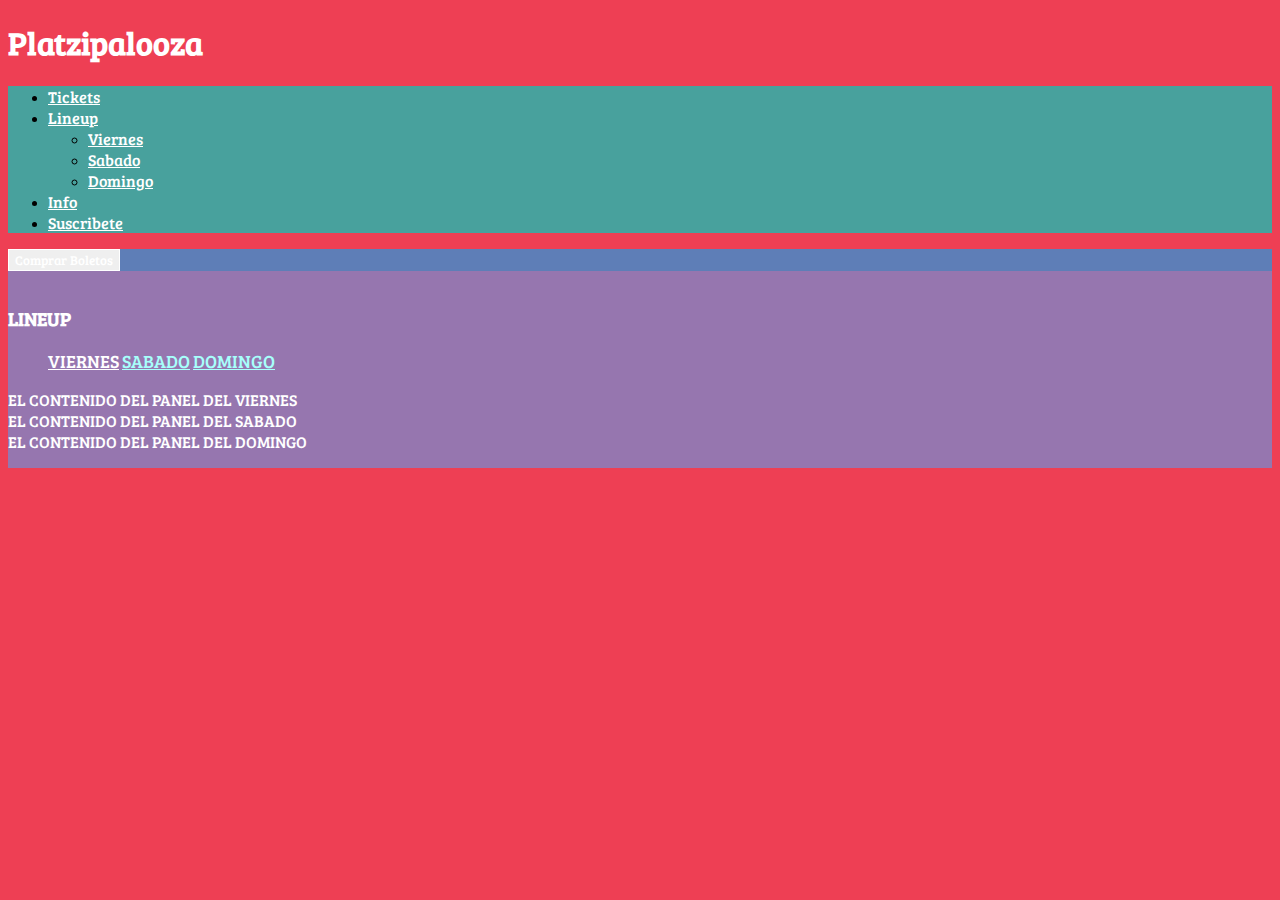
==== index.html @ 290b8fea "Se estilizaron los paneles y los tabs para agregar la funcion" ====
<!doctype html>
<html class="no-js" lang="en" dir="ltr">
  <head>
    <meta charset="utf-8">
    <meta http-equiv="x-ua-compatible" content="ie=edge">
    <meta name="viewport" content="width=device-width, initial-scale=1.0">
    <title>Platzipalooza</title>
    <link rel="stylesheet" type="text/css" href="icons/foundation-icons.css">
    <!--
      Sistema de grillas mejorads con foundation flex
    -->
    <link rel="stylesheet" href="css/foundation-flex.css">
    <link href="https://fonts.googleapis.com/css?family=Bree+Serif" rel="stylesheet">
    <link rel="stylesheet" href="css/app.css">
  </head>
  <body>

    <!-- Social -->
    <section id="social-container">
      <div class="row align-center text-center">
        <div class="small-1 column">
          <a href="#" target="_blank">
            <i class="fi-social-facebook"></i>
          </a>
        </div>
        <div class="small-1 column">
          <a href="#" target="_blank">
            <i class="fi-social-twitter"></i>
          </a>
        </div>
        <div class="small-1 column">
          <a href="#" target="_blank">
            <i class="fi-social-instagram"></i>
          </a>
        </div>
      </div>
    </section>
    <!-- Social -->
    <!-- Logo -->
    <section id="logo-container">
      <div class="callout text-center">
        <h1>Platzipalooza</h1>
      </div>
    </section>
    <!-- Logo -->

    <!-- Menu-->
    <section id="menu-container">
    <!-- Si queremos que los iconos se muestren arriba del texto del menu se agrega a ul la clase icon-top-->
      <ul class="menu dropdown align-spaced" data-dropdown-menu>
      <!-- -->
      <!-- Para poder marcar en que seccion nos encontramos podemos agregar la clase active-->
      <!-- Si queremos agregar el icono con el texto dentro del menu se agrega el tag i mas la clase fi del icono-->
        <li><a href="#">Tickets</a></li>
        <li>
          <a href="#">Lineup</a>
           <ul id="submenu-container" class="menu">
            <li><a href="#">Viernes</a></li>
            <li><a href="#">Sabado</a></li>
            <li><a href="#">Domingo</a></li>
          </ul>
        </li>
        <li><a href="#">Info</a></li>
        <li><a href="#">Suscribete</a></li>
      </ul>
    </section>
    <!-- Menu -->

    <!-- Tickets -->
    <section id="tickets-action">
        <div class="callout large text-center">
          <a href="#">
            <button class="large hollow button">Comprar Boletos</button>
          </a>
        </div>
    </section>
    <!-- /Tickets -->

    <!-- Lineup -->
    <section id="lineup-container">
    <!-- La clase text-center es de foundation -->
      <h3 class="text-center">Lineup</h3>
      <ul class="tabs text-center" data-tabs id="lineup-tabs">
        <li class="tabs-title is-active"><a href="#panelViernes">Viernes</a></li>
        <li class="tabs-title"><a href="#panelSabado">Sabado</a></li>
        <li class="tabs-title"><a href="#panelDomingo">Domingo</a></li>
      </ul>
      <!-- Tabs content -->
      <div class="tabs-content" data-tabs-content="lineup-tabs">
        <div class="tabs-panel is-active" id="panelViernes">
          El contenido del panel del viernes
        </div>
        <div class="tabs-panel" id="panelSabado">
          El contenido del panel del sabado
        </div>
        <div class="tabs-panel" id="panelDomingo">
          El contenido del panel del domingo
        </div>
      </div>
    </section>
    <!-- /Lineup -->

    <script src="js/vendor/jquery.js"></script>
    <script src="js/vendor/what-input.js"></script>
    <script src="js/vendor/foundation.js"></script>
    <script src="js/app.js"></script>
  </body>
</html>
---- css/app.css ----
body{
	background-color: #ee3f54;
	
}

h1, h2, h3, h4, h5, h6, button{
	font-family: 'Bree Serif', serif;
}

#social-container{
	background-color: #1c3643;
}

#logo-container .callout{
	background-color: #ee3f54;
	color: white;
	margin-bottom: 0;

}

#menu-container{
	background-color: #48a19d;

}

#menu-container li a{
	color: white;
	font-family: 'Bree Serif', serif;
	
}

#submenu-container{
	border: 0;
}

#menu-container li a:hover,
#submenu-container li a:hover{
	color: #f6e15f;	
}

#submenu-container li a{
	background-color: #48a19d;	
	color: white;

}

#tickets-action .callout{
	background-color: #5e7eb7;
	color: white;
	margin-bottom: 0;
}

#tickets-action .callout button{
	color: white;
	border: 1px solid white;
}

#lineup-container{
	padding: 1em 0;

}

#lineup-container,
#lineup-container .tabs-panel,
#lineup-container .tabs,
#lineup-container .tabs .tabs-title,
#lineup-container .tabs .tabs-title.is-active a{
	background-color: #9676af;
	color: white;
	border: 0;
	text-transform: uppercase;
	font-family: 'Bree Serif', serif;
}

.tabs-content{
	border: 0;
}

#lineup-container .tabs .tabs-title a{
	font-size: 18px;
	color: #a7fffb;

}

#lineup-container .tabs .tabs-title a:hover{
	color: white;
	background-color: #9676af;
}


/*
Foundation no permite centrarlo, agregar estilo adicional
*/
.tabs-title{
display: inline-block;
float: none;
}
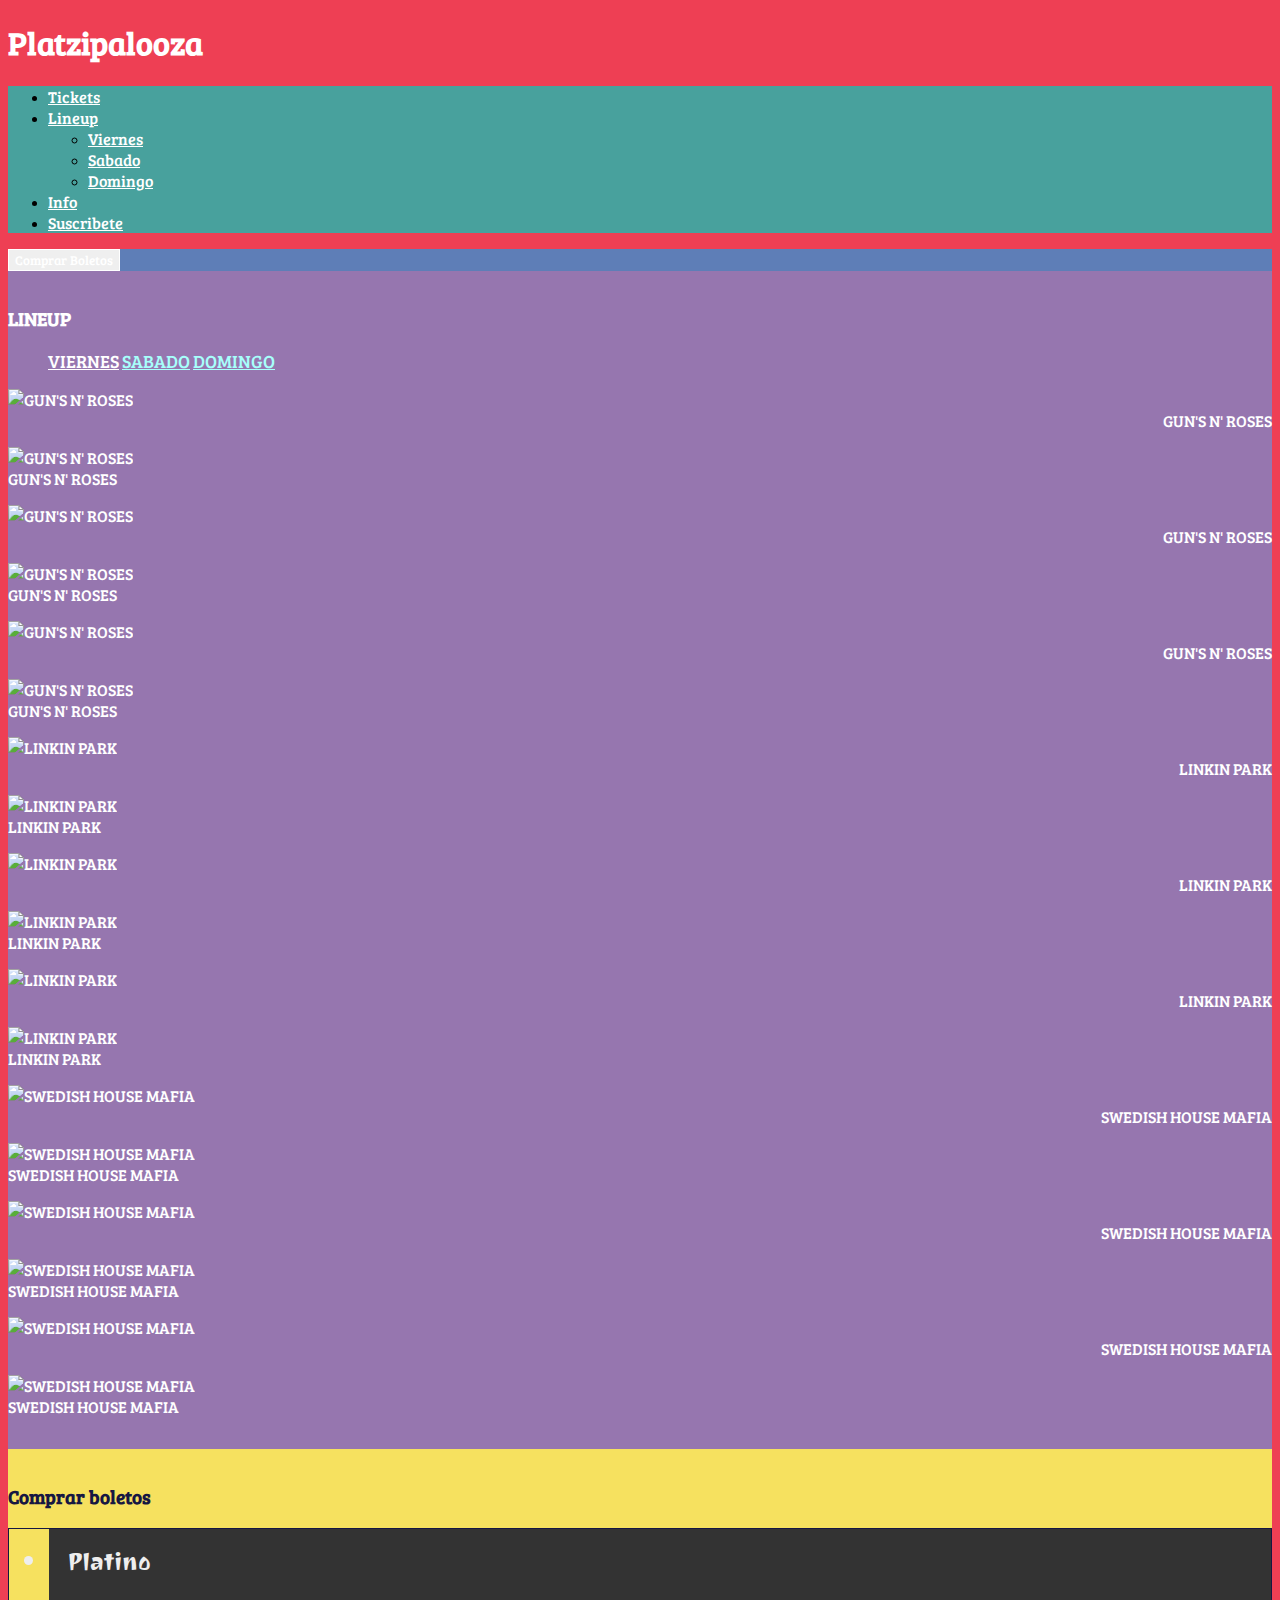
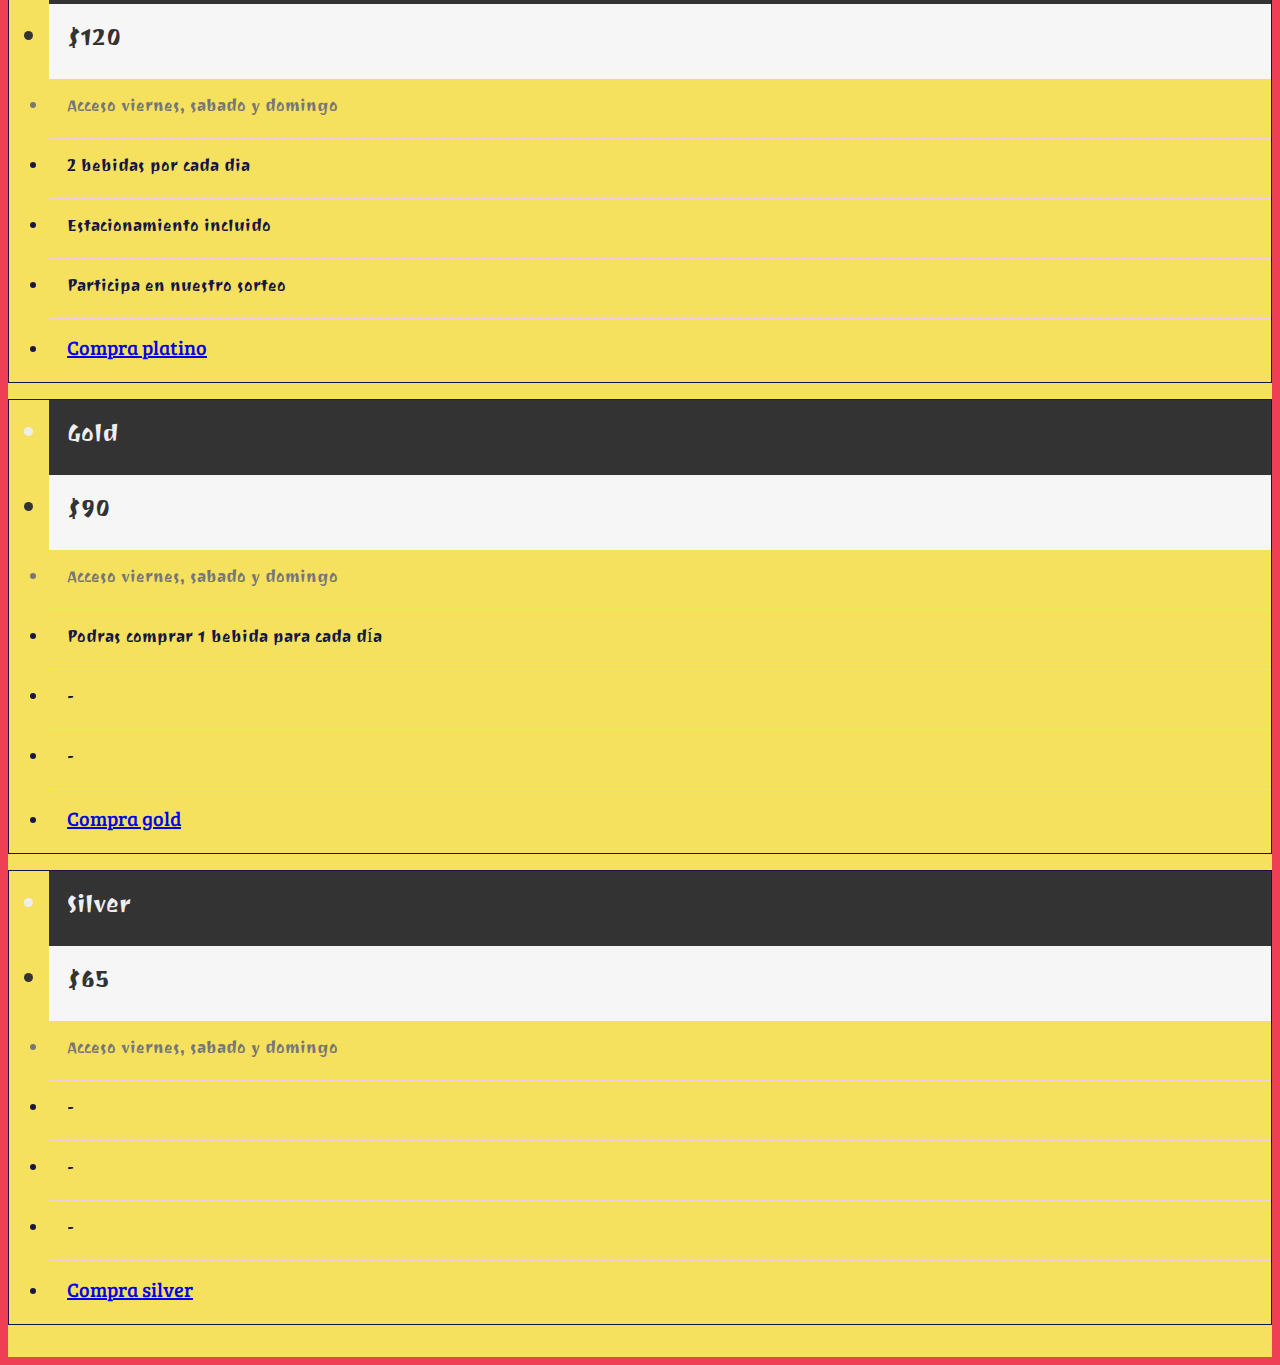
==== commit 34cf51f1: "Se agrego la tabla de precios y se agrego el css de la tabla como referencia" ====
--- a/index.html
+++ b/index.html
@@ -10,7 +10,8 @@
       Sistema de grillas mejorads con foundation flex
     -->
     <link rel="stylesheet" href="css/foundation-flex.css">
-    <link href="https://fonts.googleapis.com/css?family=Bree+Serif" rel="stylesheet">
+    <link href="https://fonts.googleapis.com/css?family=Bree+Serif|Ravi+Prakash" rel="stylesheet">
+    <link rel="stylesheet" type="text/css" href="css/pricing-table.css">
     <link rel="stylesheet" href="css/app.css">
   </head>
   <body>
@@ -88,17 +89,207 @@
       <!-- Tabs content -->
       <div class="tabs-content" data-tabs-content="lineup-tabs">
         <div class="tabs-panel is-active" id="panelViernes">
-          El contenido del panel del viernes
+          <div class="row">
+            <div class="small-12 medium-6 column">
+                <div class="orbit-container">
+                  <div class="orbit-slide">
+                    <img class="orbit-image" src="http://i2.mirror.co.uk/incoming/article675034.ece/ALTERNATES/s615/Axl-Rose-and-Slash-of-Guns-N-Roses-perform-live-at-Rock-In-Rio-II-on-January-15-1991.jpg" alt="Gun's n' Roses">
+                    <figcaption class="orbit-caption">Gun's n' Roses</figcaption>
+                  </div>
+                </div>
+            </div>
+            <div class="small-12 medium-6 column">
+                <div class="orbit-container">
+                  <div class="orbit-slide">
+                    <img class="orbit-image" src="http://i2.mirror.co.uk/incoming/article675034.ece/ALTERNATES/s615/Axl-Rose-and-Slash-of-Guns-N-Roses-perform-live-at-Rock-In-Rio-II-on-January-15-1991.jpg" alt="Gun's n' Roses">
+                    <figcaption class="orbit-caption">Gun's n' Roses</figcaption>
+                  </div>
+                </div>
+            </div>
+            <div class="small-12 medium-6 column">
+                <div class="orbit-container">
+                  <div class="orbit-slide">
+                    <img class="orbit-image" src="http://i2.mirror.co.uk/incoming/article675034.ece/ALTERNATES/s615/Axl-Rose-and-Slash-of-Guns-N-Roses-perform-live-at-Rock-In-Rio-II-on-January-15-1991.jpg" alt="Gun's n' Roses">
+                    <figcaption class="orbit-caption">Gun's n' Roses</figcaption>
+                  </div>
+                </div>
+            </div>
+            <div class="small-12 medium-6 column">
+                <div class="orbit-container">
+                  <div class="orbit-slide">
+                    <img class="orbit-image" src="http://i2.mirror.co.uk/incoming/article675034.ece/ALTERNATES/s615/Axl-Rose-and-Slash-of-Guns-N-Roses-perform-live-at-Rock-In-Rio-II-on-January-15-1991.jpg" alt="Gun's n' Roses">
+                    <figcaption class="orbit-caption">Gun's n' Roses</figcaption>
+                  </div>
+                </div>
+            </div>
+            <div class="small-12 medium-6 column">
+                <div class="orbit-container">
+                  <div class="orbit-slide">
+                    <img class="orbit-image" src="http://i2.mirror.co.uk/incoming/article675034.ece/ALTERNATES/s615/Axl-Rose-and-Slash-of-Guns-N-Roses-perform-live-at-Rock-In-Rio-II-on-January-15-1991.jpg" alt="Gun's n' Roses">
+                    <figcaption class="orbit-caption">Gun's n' Roses</figcaption>
+                  </div>
+                </div>
+            </div>
+            <div class="small-12 medium-6 column">
+                <div class="orbit-container">
+                  <div class="orbit-slide">
+                    <img class="orbit-image" src="http://i2.mirror.co.uk/incoming/article675034.ece/ALTERNATES/s615/Axl-Rose-and-Slash-of-Guns-N-Roses-perform-live-at-Rock-In-Rio-II-on-January-15-1991.jpg" alt="Gun's n' Roses">
+                    <figcaption class="orbit-caption">Gun's n' Roses</figcaption>
+                  </div>
+                </div>
+            </div>
+          </div>
         </div>
         <div class="tabs-panel" id="panelSabado">
-          El contenido del panel del sabado
+          <div class="row">
+            <div class="small-12 medium-6 column">
+                <div class="orbit-container">
+                  <div class="orbit-slide">
+                    <img class="orbit-image" src="http://loudwire.com/files/2013/02/Linkin-Park.jpg" alt="Linkin Park">
+                    <figcaption class="orbit-caption">Linkin Park</figcaption>
+                  </div>
+                </div>
+            </div>
+            <div class="small-12 medium-6 column">
+                <div class="orbit-container">
+                  <div class="orbit-slide">
+                    <img class="orbit-image" src="http://loudwire.com/files/2013/02/Linkin-Park.jpg" alt="Linkin Park">
+                    <figcaption class="orbit-caption">Linkin Park</figcaption>
+                  </div>
+                </div>
+            </div>
+            <div class="small-12 medium-6 column">
+                <div class="orbit-container">
+                  <div class="orbit-slide">
+                    <img class="orbit-image" src="http://loudwire.com/files/2013/02/Linkin-Park.jpg" alt="Linkin Park">
+                    <figcaption class="orbit-caption">Linkin Park</figcaption>
+                  </div>
+                </div>
+            </div>
+            <div class="small-12 medium-6 column">
+                <div class="orbit-container">
+                  <div class="orbit-slide">
+                    <img class="orbit-image" src="http://loudwire.com/files/2013/02/Linkin-Park.jpg" alt="Linkin Park">
+                    <figcaption class="orbit-caption">Linkin Park</figcaption>
+                  </div>
+                </div>
+            </div>
+            <div class="small-12 medium-6 column">
+                <div class="orbit-container">
+                  <div class="orbit-slide">
+                    <img class="orbit-image" src="http://loudwire.com/files/2013/02/Linkin-Park.jpg" alt="Linkin Park">
+                    <figcaption class="orbit-caption">Linkin Park</figcaption>
+                  </div>
+                </div>
+            </div>
+            <div class="small-12 medium-6 column">
+                <div class="orbit-container">
+                  <div class="orbit-slide">
+                    <img class="orbit-image" src="http://loudwire.com/files/2013/02/Linkin-Park.jpg" alt="Linkin Park">
+                    <figcaption class="orbit-caption">Linkin Park</figcaption>
+                  </div>
+                </div>
+            </div>
+          </div>
         </div>
         <div class="tabs-panel" id="panelDomingo">
-          El contenido del panel del domingo
+          <div class="row">
+            <div class="small-12 medium-6 column">
+                <div class="orbit-container">
+                  <div class="orbit-slide">
+                    <img class="orbit-image" src="http://www.thissongslaps.com/wp-content/uploads/2016/07/swedish-house-mafia-dj-steve.jpg" alt="Swedish House Mafia">
+                    <figcaption class="orbit-caption">Swedish House Mafia</figcaption>
+                  </div>
+                </div>
+            </div>
+            <div class="small-12 medium-6 column">
+                <div class="orbit-container">
+                  <div class="orbit-slide">
+                    <img class="orbit-image" src="http://www.thissongslaps.com/wp-content/uploads/2016/07/swedish-house-mafia-dj-steve.jpg" alt="Swedish House Mafia">
+                    <figcaption class="orbit-caption">Swedish House Mafia</figcaption>
+                  </div>
+                </div>
+            </div>
+            <div class="small-12 medium-6 column">
+                <div class="orbit-container">
+                  <div class="orbit-slide">
+                    <img class="orbit-image" src="http://www.thissongslaps.com/wp-content/uploads/2016/07/swedish-house-mafia-dj-steve.jpg" alt="Swedish House Mafia">
+                    <figcaption class="orbit-caption">Swedish House Mafia</figcaption>
+                  </div>
+                </div>
+            </div>
+            <div class="small-12 medium-6 column">
+                <div class="orbit-container">
+                  <div class="orbit-slide">
+                    <img class="orbit-image" src="http://www.thissongslaps.com/wp-content/uploads/2016/07/swedish-house-mafia-dj-steve.jpg" alt="Swedish House Mafia">
+                    <figcaption class="orbit-caption">Swedish House Mafia</figcaption>
+                  </div>
+                </div>
+            </div>
+            <div class="small-12 medium-6 column">
+                <div class="orbit-container">
+                  <div class="orbit-slide">
+                    <img class="orbit-image" src="http://www.thissongslaps.com/wp-content/uploads/2016/07/swedish-house-mafia-dj-steve.jpg" alt="Swedish House Mafia">
+                    <figcaption class="orbit-caption">Swedish House Mafia</figcaption>
+                  </div>
+                </div>
+            </div>
+            <div class="small-12 medium-6 column">
+                <div class="orbit-container">
+                  <div class="orbit-slide">
+                    <img class="orbit-image" src="http://www.thissongslaps.com/wp-content/uploads/2016/07/swedish-house-mafia-dj-steve.jpg" alt="Swedish House Mafia">
+                    <figcaption class="orbit-caption">Swedish House Mafia</figcaption>
+                  </div>
+                </div>
+            </div>
+          </div>
         </div>
       </div>
     </section>
     <!-- /Lineup -->
+    <!-- Compra de boletos -->
+    <section id="tickets-container">
+      <h3 class="text-center">Comprar boletos</h3>
+      <div class="row"> 
+        <div class="column small-10 small-offset-1 medium-6 medium-offset-3">
+          <ul class="pricing-table no-bullet text-center">
+            <li class="title">Platino</li>
+            <li class="price">$120</li>
+            <li class="description">Acceso viernes, sabado y domingo</li>
+            <li>2 bebidas por cada dia</li>
+            <li>Estacionamiento incluido</li>
+            <li>Participa en nuestro sorteo</li>
+            <li><a class="button" href="#">Compra platino</a></li>
+          </ul>
+        </div>
+
+        <div class="column small-6 medium-4 medium-offset-2">
+          <ul class="pricing-table no-bullet text-center">
+            <li class="title">Gold</li>
+            <li class="price">$90</li>
+            <li class="description">Acceso viernes, sabado y domingo</li>
+            <li>Podras comprar 1 bebida para cada día</li>
+            <li>-</li>
+            <li>-</li>
+            <li><a class="button" href="#">Compra gold</a></li>
+          </ul>
+        </div>
+
+        <div class="column small-6 medium-4">
+          <ul class="pricing-table no-bullet text-center">
+            <li class="title">Silver</li>
+            <li class="price">$65</li>
+            <li class="description">Acceso viernes, sabado y domingo</li>
+            <li>-</li>
+            <li>-</li>
+            <li>-</li>
+            <li><a class="button" href="#">Compra silver</a></li>
+          </ul>
+        </div>
+      </div>
+    </section>
+
+    <!-- Compra de boletos -->
 
     <script src="js/vendor/jquery.js"></script>
     <script src="js/vendor/what-input.js"></script>
--- a/css/pricing-table.css
+++ b/css/pricing-table.css
@@ -0,0 +1,23 @@
+.pricing-table {
+  border: solid 1px #DDDDDD; }
+  .pricing-table li {
+    border-bottom: dotted 1px #DDDDDD;
+    font-size: 0.75rem;
+    padding: 0.875rem 1.125rem; }
+    .pricing-table li:last-child {
+      border-bottom: 0; }
+  .pricing-table .title {
+    background-color: #333333;
+    color: #EEEEEE;
+    font-size: 0.875rem;
+    border-bottom: 0; }
+  .pricing-table .price {
+    background-color: #F6F6F6;
+    color: #333333;
+    font-size: 1.75rem;
+    border-bottom: 0; }
+  .pricing-table .description {
+    color: #777777;
+    font-size: 0.625rem; }
+  .pricing-table .button {
+    margin: 0; }--- a/css/app.css
+++ b/css/app.css
@@ -94,4 +94,38 @@
 .tabs-title{
 display: inline-block;
 float: none;
+}
+
+#lineup-container .orbit-container{
+	margin-bottom: 1em;
+}
+
+#lineup-container .column:nth-child(odd) figcaption{
+	text-align: right;
+}
+
+#tickets-container{
+	/*1em Superior, 0 en inferior */
+	padding: 1em 0;
+	background-color: #f6e15f;
+	color: #161742;
+}
+
+.pricing-table{
+	border: 1px solid #161742;
+	font-family: 'Ravi Prakash', cursive;
+}
+
+.pricing-table li,
+.pricing-table li.description{
+	font-size: 20px;
+}
+
+.pricing-table li.price,
+.pricing-table li.title{
+	font-size: 30px;
+}
+
+.pricing-table a.button{
+	font-family: 'Bree Serif', serif;
 }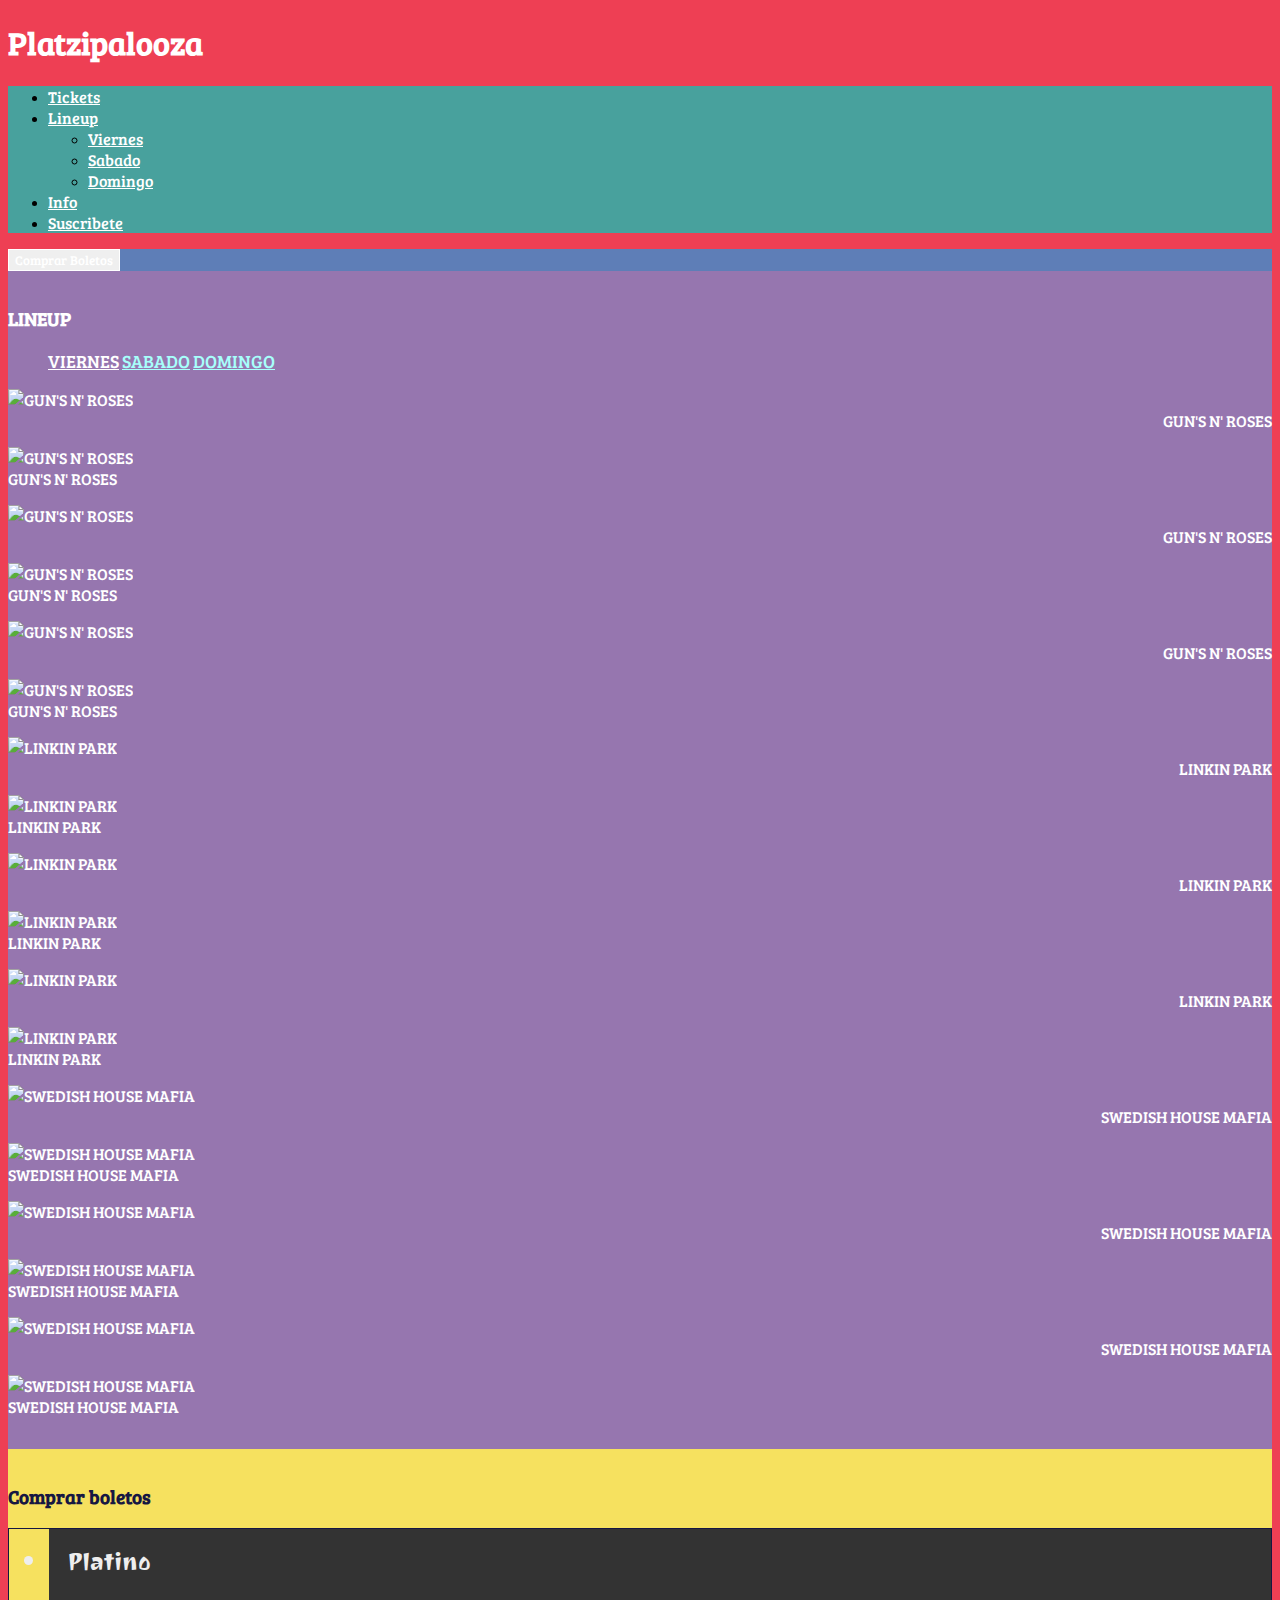
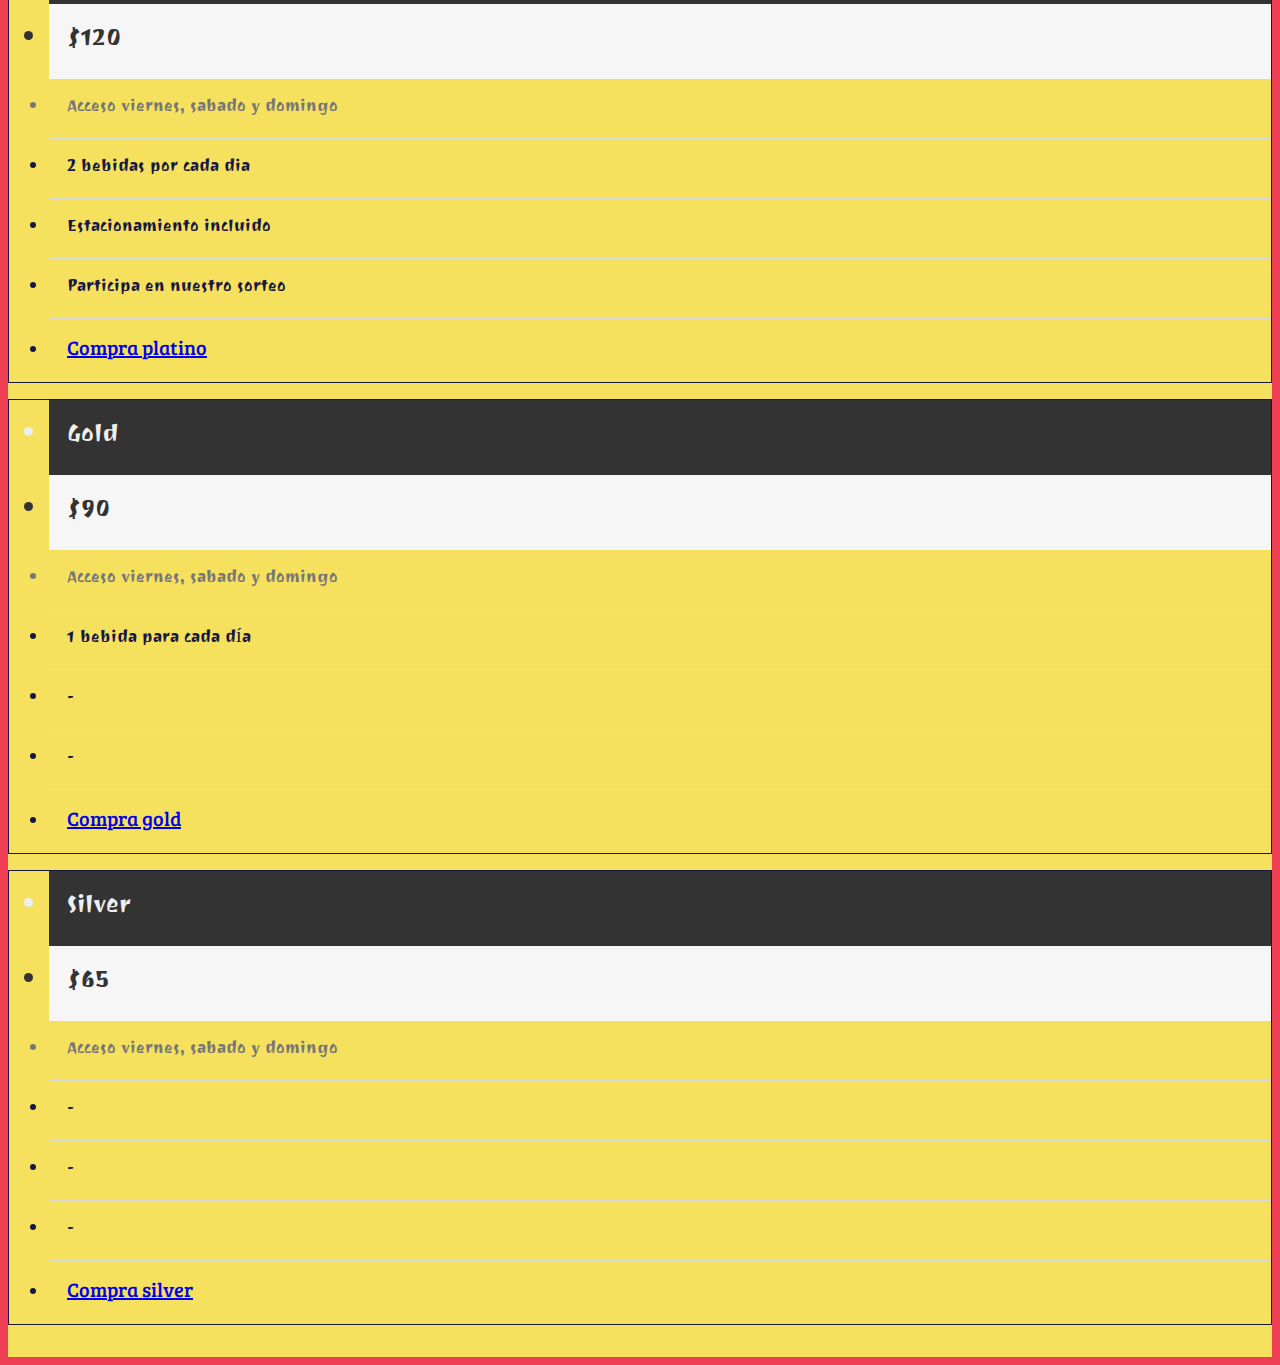
==== commit f7b04272: "Se igualo el alto de la columna de gold y silver con equalizer" ====
--- a/index.html
+++ b/index.html
@@ -250,7 +250,7 @@
     <!-- Compra de boletos -->
     <section id="tickets-container">
       <h3 class="text-center">Comprar boletos</h3>
-      <div class="row"> 
+      <div class="row" data-equalizer data-equalize-on="small"> 
         <div class="column small-10 small-offset-1 medium-6 medium-offset-3">
           <ul class="pricing-table no-bullet text-center">
             <li class="title">Platino</li>
@@ -268,7 +268,7 @@
             <li class="title">Gold</li>
             <li class="price">$90</li>
             <li class="description">Acceso viernes, sabado y domingo</li>
-            <li>Podras comprar 1 bebida para cada día</li>
+            <li data-equalizer-watch>1 bebida para cada día</li>
             <li>-</li>
             <li>-</li>
             <li><a class="button" href="#">Compra gold</a></li>
@@ -280,7 +280,7 @@
             <li class="title">Silver</li>
             <li class="price">$65</li>
             <li class="description">Acceso viernes, sabado y domingo</li>
-            <li>-</li>
+            <li data-equalizer-watch>-</li>
             <li>-</li>
             <li>-</li>
             <li><a class="button" href="#">Compra silver</a></li>
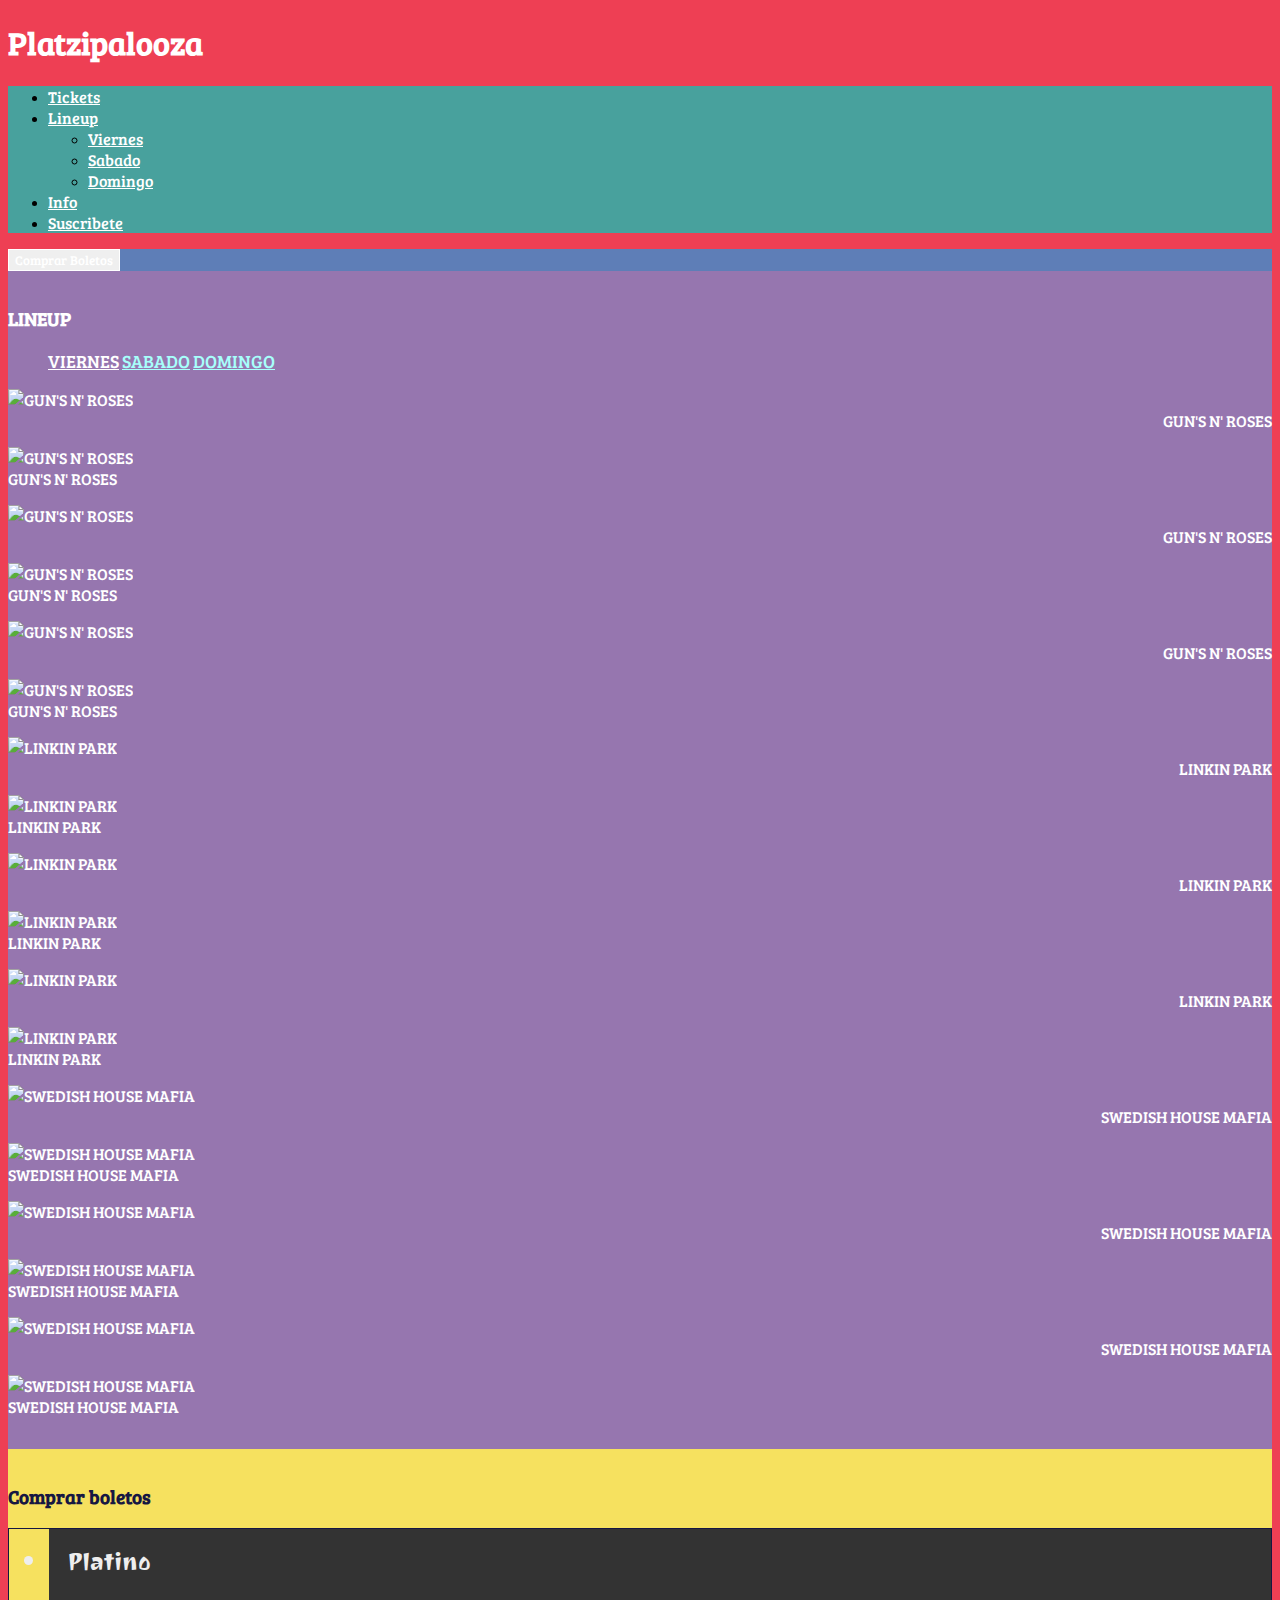
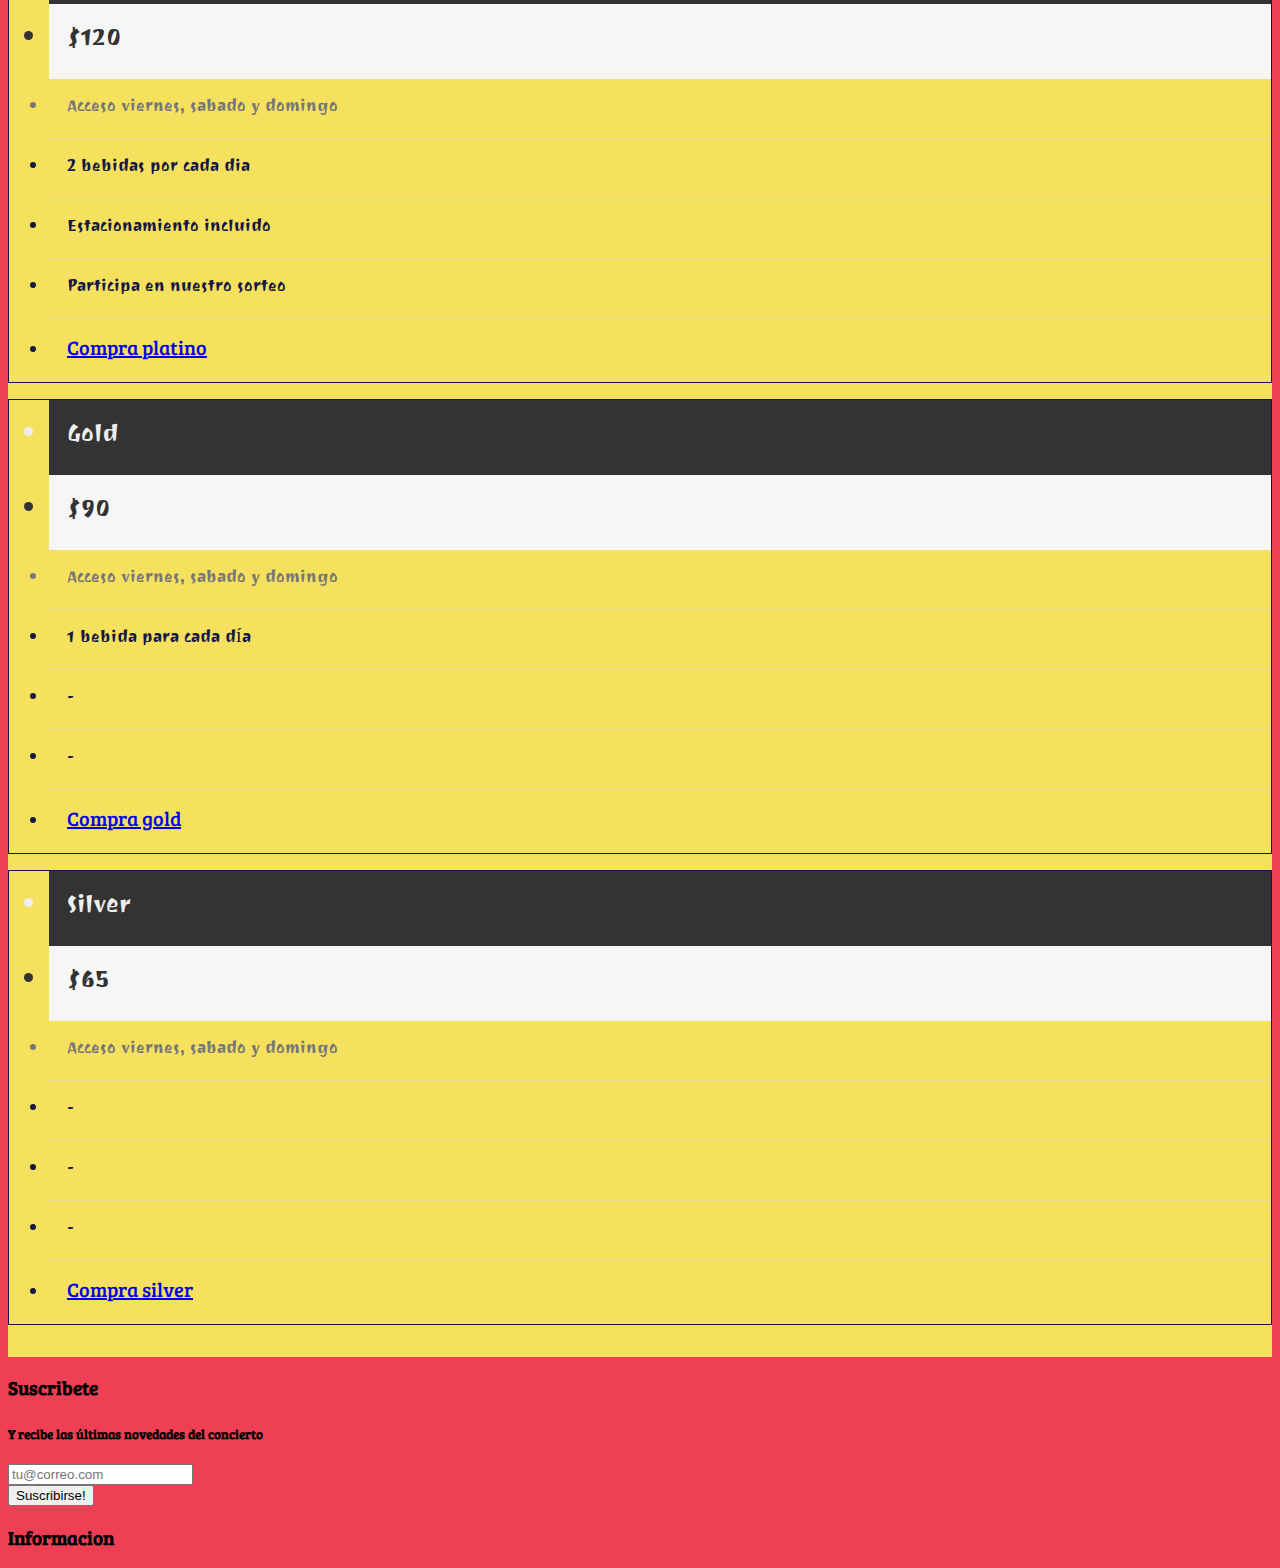
==== commit eb051da2: "Se agrega una navegacion avanzada llamada Magellan" ====
--- a/index.html
+++ b/index.html
@@ -47,23 +47,26 @@
 
     <!-- Menu-->
     <section id="menu-container">
+     <!-- Tipo de navegacion-->
+    <nav data-magellan>
     <!-- Si queremos que los iconos se muestren arriba del texto del menu se agrega a ul la clase icon-top-->
       <ul class="menu dropdown align-spaced" data-dropdown-menu>
       <!-- -->
       <!-- Para poder marcar en que seccion nos encontramos podemos agregar la clase active-->
       <!-- Si queremos agregar el icono con el texto dentro del menu se agrega el tag i mas la clase fi del icono-->
-        <li><a href="#">Tickets</a></li>
+        <li><a href="#tickets-container">Tickets</a></li>
         <li>
-          <a href="#">Lineup</a>
+          <a href="#lineup-container">Lineup</a>
            <ul id="submenu-container" class="menu">
             <li><a href="#">Viernes</a></li>
             <li><a href="#">Sabado</a></li>
             <li><a href="#">Domingo</a></li>
           </ul>
         </li>
-        <li><a href="#">Info</a></li>
-        <li><a href="#">Suscribete</a></li>
+        <li><a href="#info-container">Info</a></li>
+        <li><a href="#suscribete-container">Suscribete</a></li>
       </ul>
+      </nav>
     </section>
     <!-- Menu -->
 
@@ -78,7 +81,7 @@
     <!-- /Tickets -->
 
     <!-- Lineup -->
-    <section id="lineup-container">
+    <section id="lineup-container" data-magellan-target="lineup-container">
     <!-- La clase text-center es de foundation -->
       <h3 class="text-center">Lineup</h3>
       <ul class="tabs text-center" data-tabs id="lineup-tabs">
@@ -248,7 +251,7 @@
     </section>
     <!-- /Lineup -->
     <!-- Compra de boletos -->
-    <section id="tickets-container">
+    <section id="tickets-container" data-magellan-target="tickets-container">
       <h3 class="text-center">Comprar boletos</h3>
       <div class="row" data-equalizer data-equalize-on="small"> 
         <div class="column small-10 small-offset-1 medium-6 medium-offset-3">
@@ -290,6 +293,34 @@
     </section>
 
     <!-- Compra de boletos -->
+    <!-- Suscribete -->
+    <section id="suscribete-container" data-magellan-target="suscribete-container">
+      <h3 class="text-center">Suscribete</h3>
+      <h4 class="text-center"><small>Y recibe las últimas novedades del concierto</small></h4>
+      <form action="" method="" novalidate data-abide>
+        <div data-abide-error class="row columns small-12 medium-6 text-center error-container" style="display: none;">
+          <p><i class="fi-alert"></i> Ingreso un correo electronico no valido</p>
+        </div>
+        <div class="row columns small-12 medium-6">
+          <div class="input-group">
+            <span class="input-group-label"><i class="fi-mail"></i></span>
+            <input type="email" name="email" class="input-group-field" placeholder="tu@correo.com" required>
+            <div class="input-group-button">
+              <input type="submit" class="button" value="Suscribirse!">
+            </div>
+          </div>
+        </div>
+      </form>
+    </section>
+
+    <!-- Suscribete -->
+    <!-- Info -->
+    <section id="info-container" data-magellan-target="info-container">
+      <h3 class="text-center">Informacion</h3>
+      <div class="info-map" data-interchange="[assets/map-small.html, small],[assets/map.html, medium]">  
+      </div>
+    </section>
+    <!-- Info -->
 
     <script src="js/vendor/jquery.js"></script>
     <script src="js/vendor/what-input.js"></script>
